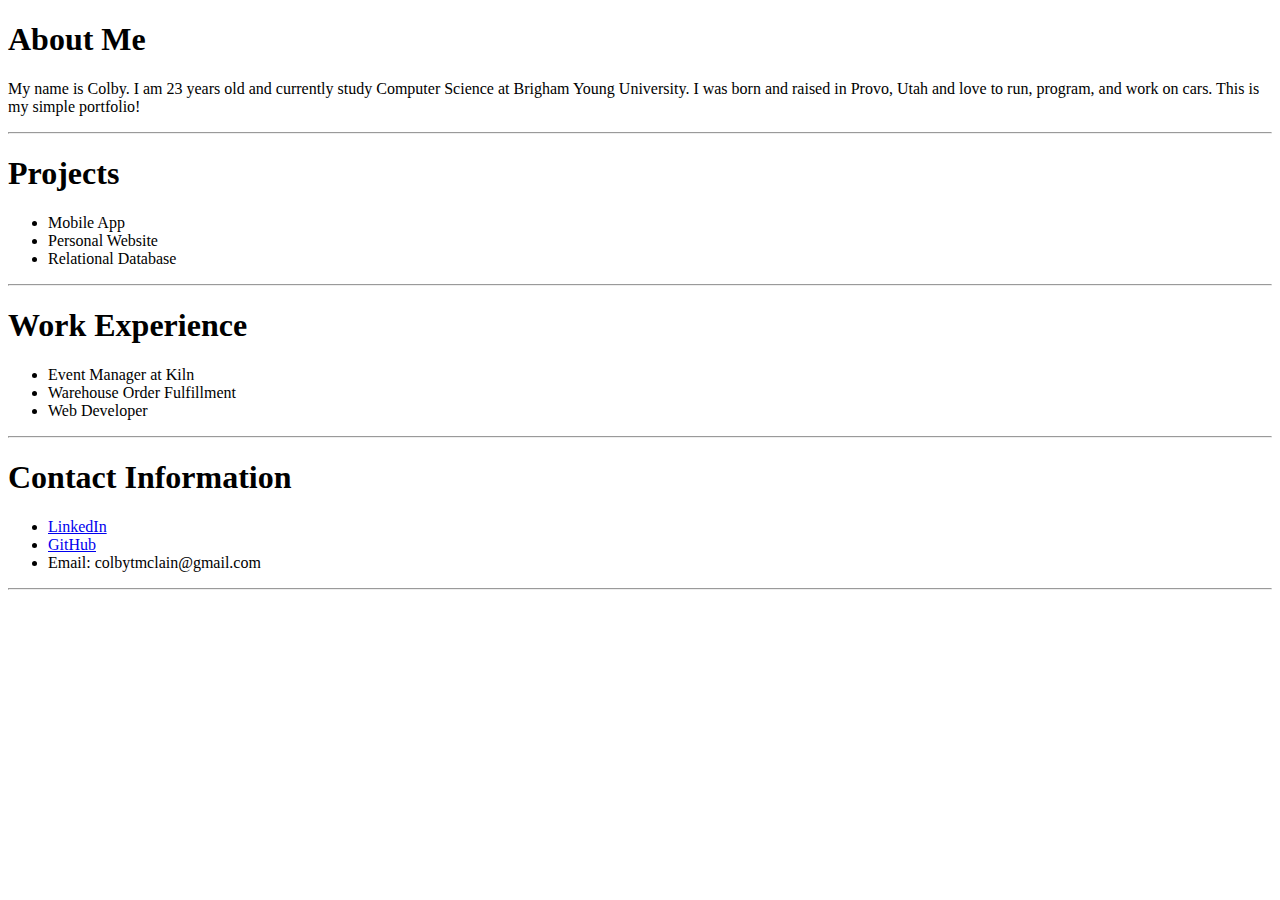
==== index.html @ 187fb52d "First commit" ====
<!DOCTYPE html>
<html>
        <head>
            <title>Colby McLain | Portfolio</title>
        </head>
        <body>
            
            <div class = "about-me">
                <header>
                    <h1>About Me</h1>
                </header>
                <div class = "about-me-paragraph">
                    <p>My name is Colby. I am 23 years old and currently study Computer Science
                        at Brigham Young University. I was born and raised in Provo, Utah and love
                        to run, program, and work on cars. This is my simple portfolio!
                    </p>
                </div>
                <hr>
            </div>

            <div class = "my-projects">
                <header>
                    <h1>Projects</h1>
                </header>
                <div class = "project-list">
                    <ul>
                        <li>Mobile App</li>
                        <li>Personal Website</li>
                        <li>Relational Database</li>
                    </ul>
                </div>
                <hr>
            </div>

            <div class = "work-experience">
                <header>
                    <h1>Work Experience</h1>
                </header>
                <div class = "work-experience-list">
                    <ul>
                        <li>Event Manager at Kiln</li>
                        <li>Warehouse Order Fulfillment</li>
                        <li>Web Developer</li>
                    </ul>
                </div>
                <hr>
            </div>

            <div class = "contact-info">
                <header>
                    <h1>Contact Information</h1>
                </header>
                <div class = "forms of contact">
                    <ul>
                        <li><a href="https://www.linkedin.com/in/colby-mclain-a11560b4/">LinkedIn</a></li>
                        <li><a href="https://www.github.com/colbytm">GitHub</a></li>
                        <li>Email: colbytmclain@gmail.com</li>
                    </ul>
                </div>
                <hr>
            </div>


        </body>
</html>
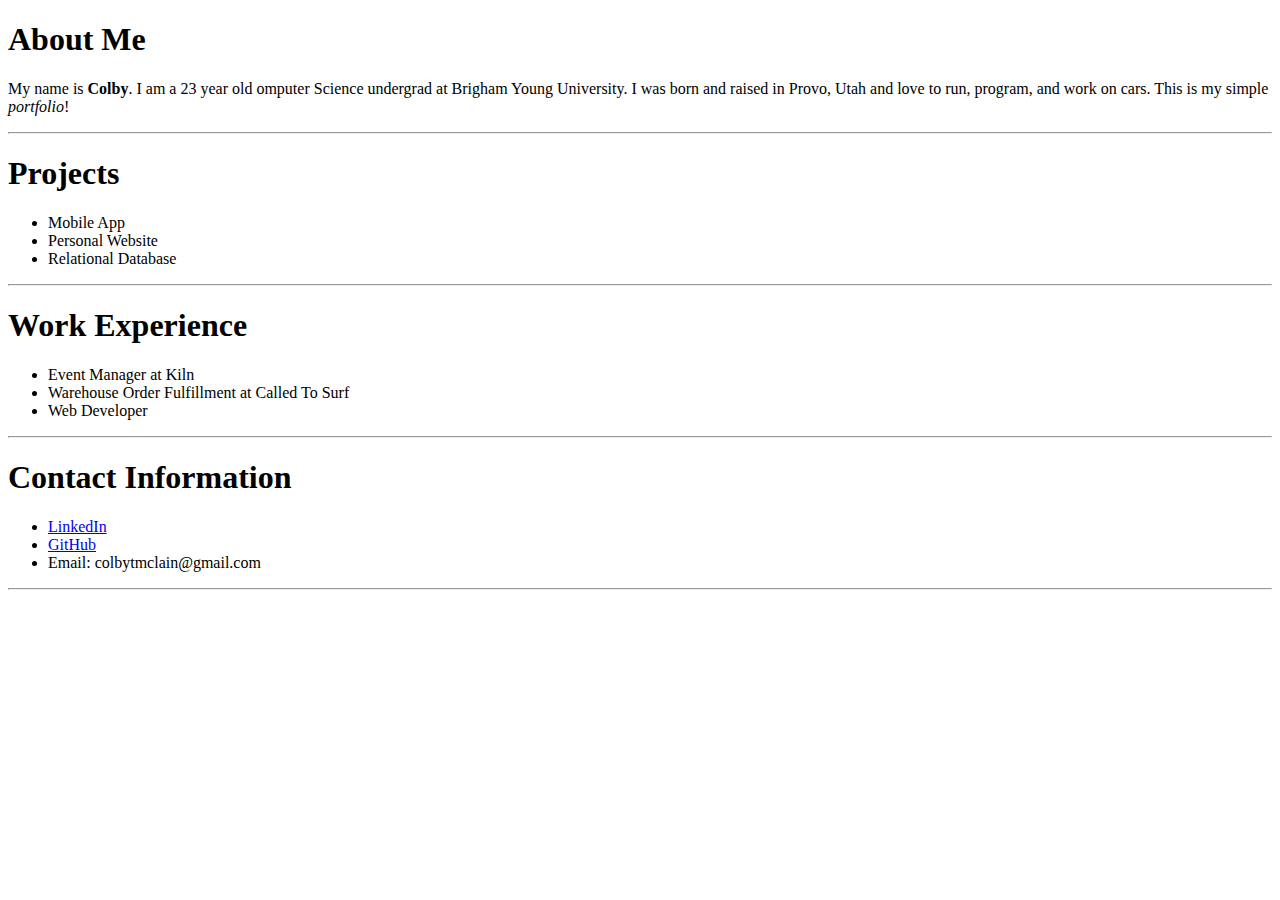
==== commit 714d2d38: "Practice commit from local machine" ====
--- a/index.html
+++ b/index.html
@@ -10,9 +10,9 @@
                     <h1>About Me</h1>
                 </header>
                 <div class = "about-me-paragraph">
-                    <p>My name is Colby. I am 23 years old and currently study Computer Science
+                    <p>My name is <strong>Colby</strong>. I am a 23 year old omputer Science undergrad
                         at Brigham Young University. I was born and raised in Provo, Utah and love
-                        to run, program, and work on cars. This is my simple portfolio!
+                        to run, program, and work on cars. This is my simple <em>portfolio</em>!
                     </p>
                 </div>
                 <hr>
@@ -39,7 +39,7 @@
                 <div class = "work-experience-list">
                     <ul>
                         <li>Event Manager at Kiln</li>
-                        <li>Warehouse Order Fulfillment</li>
+                        <li>Warehouse Order Fulfillment at Called To Surf</li>
                         <li>Web Developer</li>
                     </ul>
                 </div>
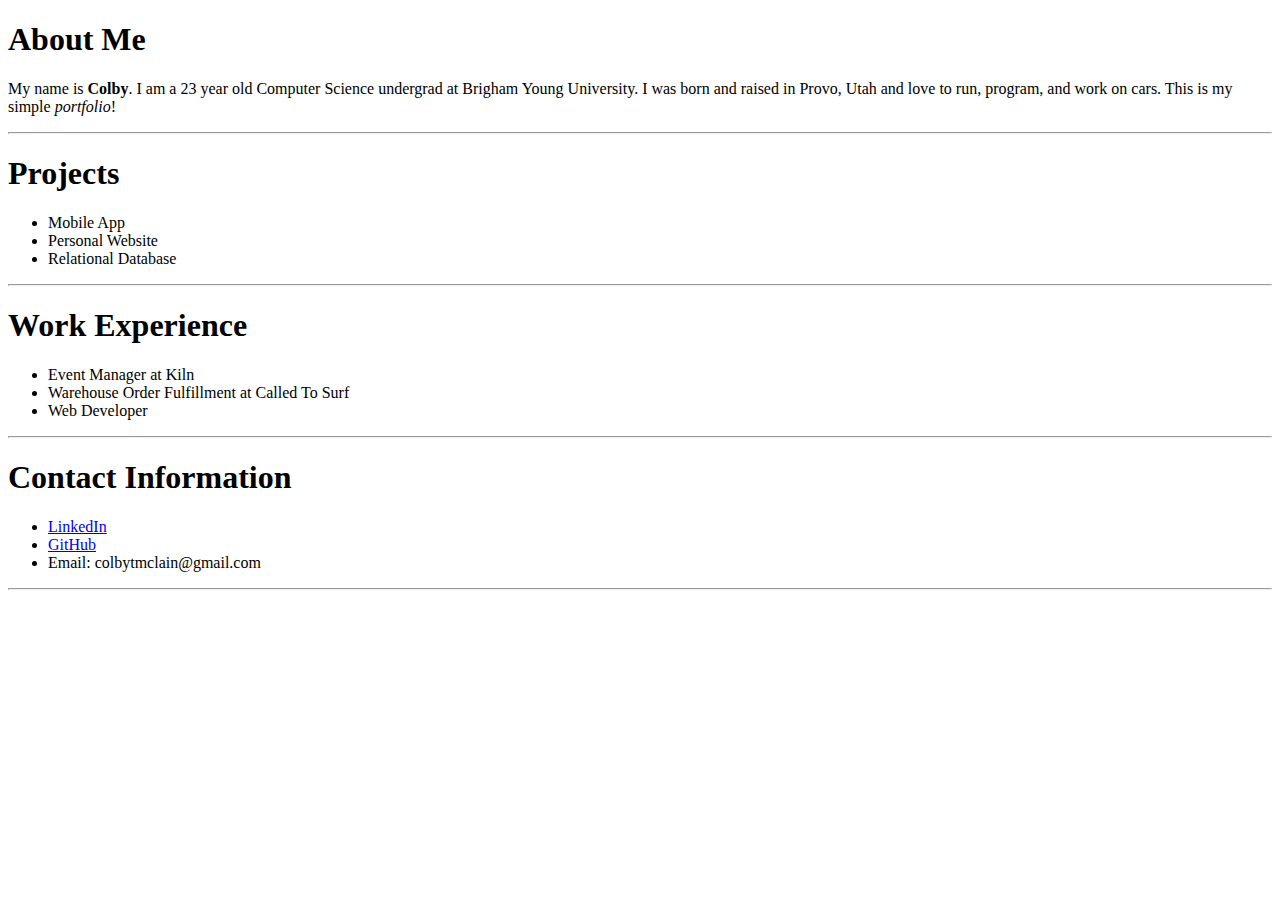
==== commit 6c971d93: "fixed typo :P" ====
--- a/index.html
+++ b/index.html
@@ -10,7 +10,7 @@
                     <h1>About Me</h1>
                 </header>
                 <div class = "about-me-paragraph">
-                    <p>My name is <strong>Colby</strong>. I am a 23 year old omputer Science undergrad
+                    <p>My name is <strong>Colby</strong>. I am a 23 year old Computer Science undergrad
                         at Brigham Young University. I was born and raised in Provo, Utah and love
                         to run, program, and work on cars. This is my simple <em>portfolio</em>!
                     </p>
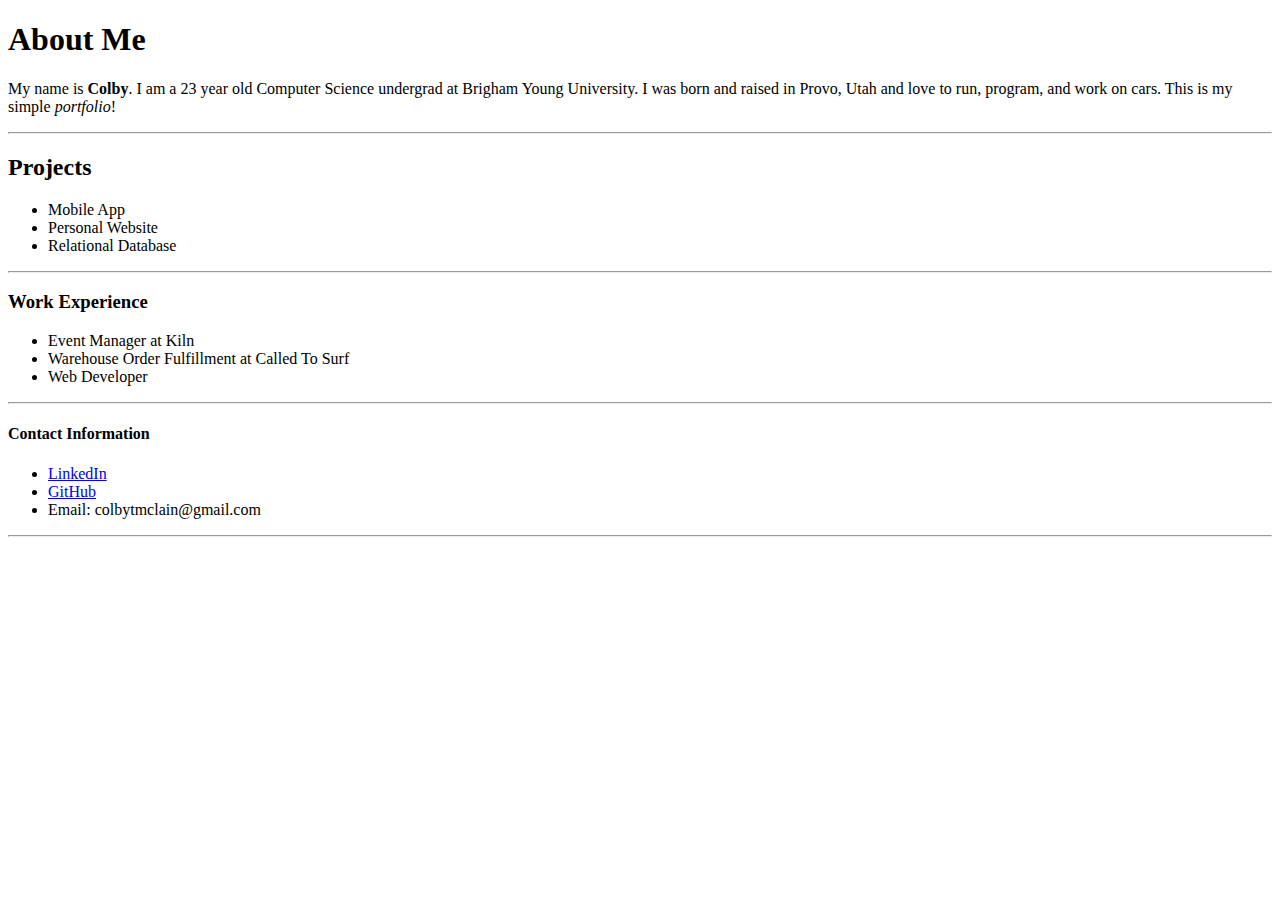
==== commit bcad0114: "added css code" ====
--- a/index.html
+++ b/index.html
@@ -1,65 +1,49 @@
 <!DOCTYPE html>
 <html>
         <head>
+            <meta charset='UTF-8'/>
             <title>Colby McLain | Portfolio</title>
+            <link rel='stylesheet' href='styles.css'/>
         </head>
         <body>
-            
-            <div class = "about-me">
-                <header>
-                    <h1>About Me</h1>
-                </header>
-                <div class = "about-me-paragraph">
-                    <p>My name is <strong>Colby</strong>. I am a 23 year old Computer Science undergrad
-                        at Brigham Young University. I was born and raised in Provo, Utah and love
-                        to run, program, and work on cars. This is my simple <em>portfolio</em>!
-                    </p>
-                </div>
+            <header>
+                <h1>About Me</h1>
+            </header>
+                <p>My name is <strong>Colby</strong>. I am a 23 year old Computer Science undergrad
+                    at Brigham Young University. I was born and raised in Provo, Utah and love
+                    to run, program, and work on cars. This is my simple <em>portfolio</em>!
+                </p>
                 <hr>
-            </div>
 
-            <div class = "my-projects">
-                <header>
-                    <h1>Projects</h1>
-                </header>
-                <div class = "project-list">
-                    <ul>
-                        <li>Mobile App</li>
-                        <li>Personal Website</li>
-                        <li>Relational Database</li>
-                    </ul>
-                </div>
-                <hr>
-            </div>
+            <header>
+                <h2>Projects</h2>
+            </header>
+            <ul>
+                <li>Mobile App</li>
+                <li>Personal Website</li>
+                <li>Relational Database</li>
+            </ul>
+            <hr>
 
-            <div class = "work-experience">
-                <header>
-                    <h1>Work Experience</h1>
-                </header>
-                <div class = "work-experience-list">
-                    <ul>
-                        <li>Event Manager at Kiln</li>
-                        <li>Warehouse Order Fulfillment at Called To Surf</li>
-                        <li>Web Developer</li>
-                    </ul>
-                </div>
-                <hr>
-            </div>
+            <header>
+                <h3>Work Experience</h3>
+            </header>
+                <ul>
+                    <li>Event Manager at Kiln</li>
+                    <li>Warehouse Order Fulfillment at Called To Surf</li>
+                    <li>Web Developer</li>
+                </ul>
+            <hr>
 
-            <div class = "contact-info">
-                <header>
-                    <h1>Contact Information</h1>
-                </header>
-                <div class = "forms of contact">
-                    <ul>
-                        <li><a href="https://www.linkedin.com/in/colby-mclain-a11560b4/">LinkedIn</a></li>
-                        <li><a href="https://www.github.com/colbytm">GitHub</a></li>
-                        <li>Email: colbytmclain@gmail.com</li>
-                    </ul>
-                </div>
-                <hr>
-            </div>
-
+            <header>
+                <h4>Contact Information</h4>
+            </header>
+                <ul>
+                    <li><a href="https://www.linkedin.com/in/colby-mclain-a11560b4/">LinkedIn</a></li>
+                    <li><a href="https://www.github.com/colbytm">GitHub</a></li>
+                    <li>Email: colbytmclain@gmail.com</li>
+                </ul>
+            <hr>
 
         </body>
 </html>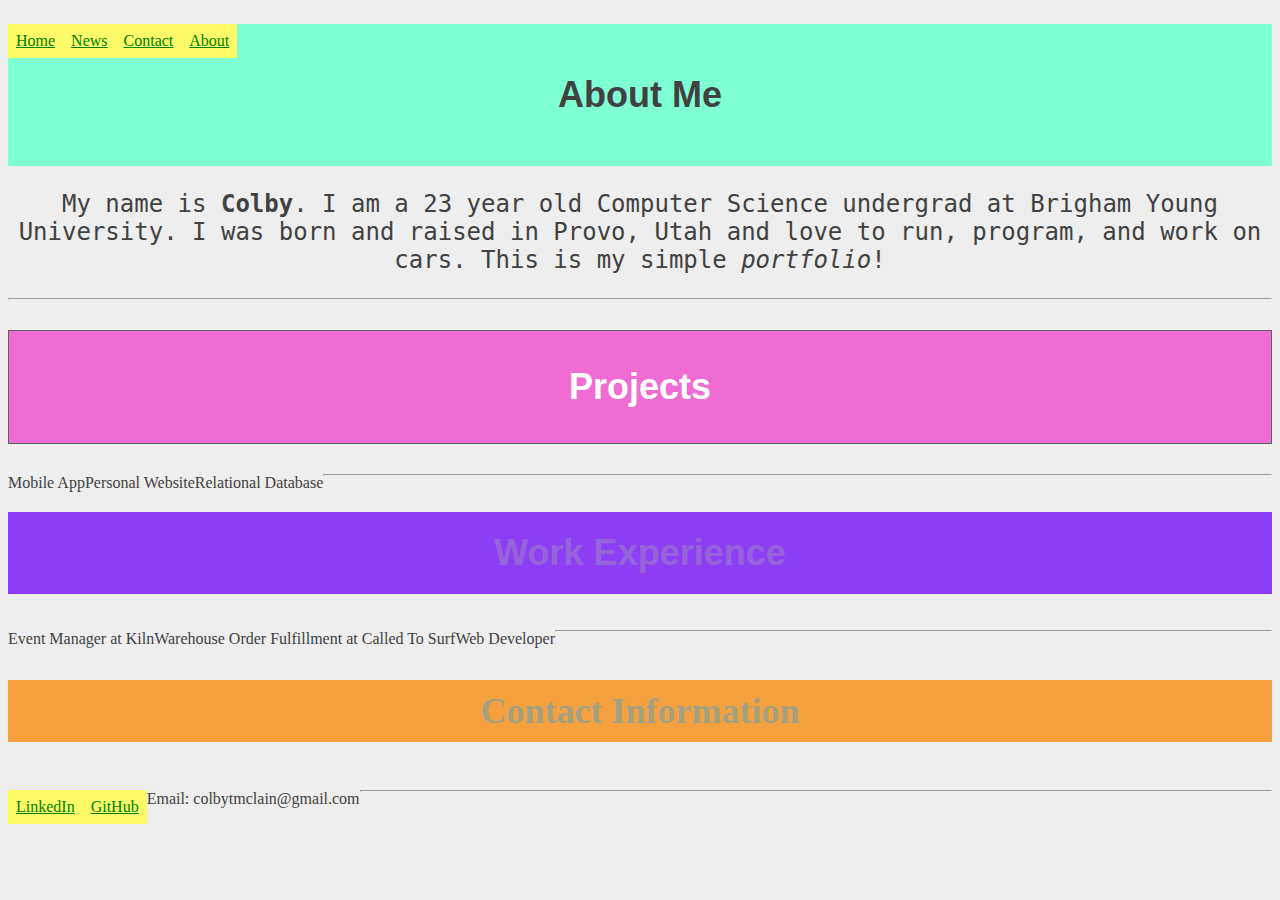
==== commit f60605c4: "css changes" ====
--- a/index.html
+++ b/index.html
@@ -6,6 +6,12 @@
             <link rel='stylesheet' href='styles.css'/>
         </head>
         <body>
+            <ul>
+                <li><a href="default.asp">Home</a></li>
+                <li><a href="news.asp">News</a></li>
+                <li><a href="contact.asp">Contact</a></li>
+                <li><a href="about.asp">About</a></li>
+            </ul>
             <header>
                 <h1>About Me</h1>
             </header>
--- a/styles.css
+++ b/styles.css
@@ -0,0 +1,64 @@
+body {
+    color: #414141;
+    background-color: #EEEEEE; 
+  }
+
+ul {
+  list-style-type: none;
+  margin: 0;
+  padding: 0;
+}
+
+li {
+  float: left;
+}
+
+a {
+  display: block;
+  padding: 8px;
+  background-color: #fdfb67;
+  color:green
+}
+
+h1 {
+    font-size: 36px;
+    font-family: "Helvetica";
+    text-align: center;
+    padding: 50px;
+    background-color: aquamarine;
+  }
+
+p {
+    text-align: center;
+    font-family: monospace;
+    font-size: 24px;
+  }
+
+h2 {
+    font-size: 36px;
+    font-family: 'Franklin Gothic Medium', 'Arial Narrow', Arial, sans-serif;
+    text-align: center;
+    padding: 35px;
+    background-color: rgb(240, 108, 211);
+    color:rgb(255, 255, 255);
+    border: 1px solid #5D6063;
+}
+
+h3 {
+  font-size: 36px;
+  font-family:'Gill Sans', 'Gill Sans MT', Calibri, 'Trebuchet MS', sans-serif;
+  text-align: center;
+  padding: 20px;
+  background-color: rgb(142, 63, 245);
+  color:rgba(170, 170, 170, 0.363);
+}
+
+h4 {
+  font-size: 36px;
+  font-family:fantasy;
+  text-align: center;
+  padding: 10px;
+  background-color: rgb(245, 160, 63);
+  color:rgba(8, 161, 250, 0.363);
+}
+
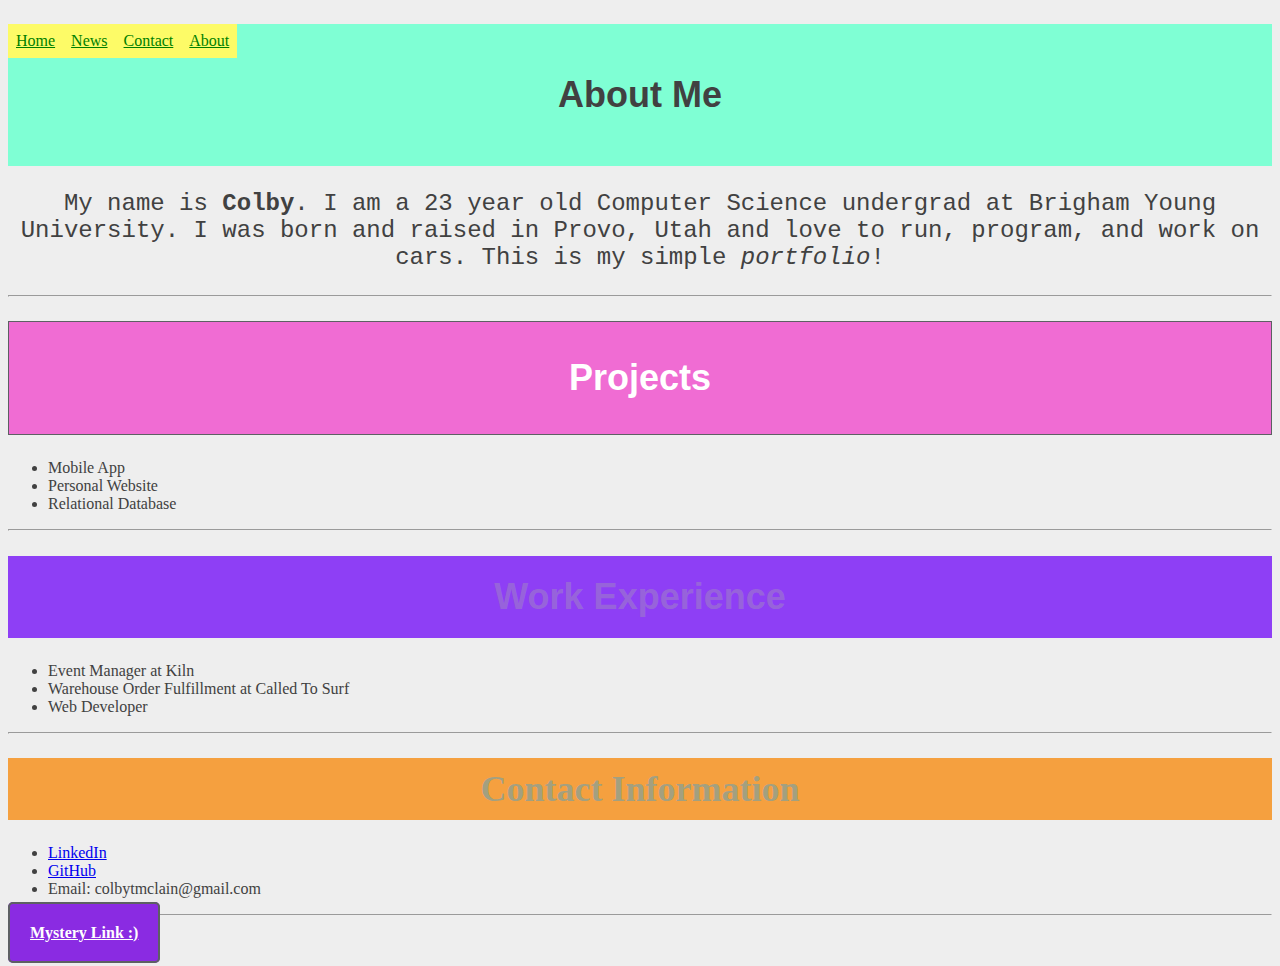
==== commit 4bf452a1: "final first css adj." ====
--- a/index.html
+++ b/index.html
@@ -4,52 +4,63 @@
             <meta charset='UTF-8'/>
             <title>Colby McLain | Portfolio</title>
             <link rel='stylesheet' href='styles.css'/>
-        </head>
-        <body>
+            <div class='list-menu'>
             <ul>
                 <li><a href="default.asp">Home</a></li>
                 <li><a href="news.asp">News</a></li>
                 <li><a href="contact.asp">Contact</a></li>
                 <li><a href="about.asp">About</a></li>
             </ul>
-            <header>
+            </div>
+        </head>
+
+        <body>
+
+            <div class='about-me'>
                 <h1>About Me</h1>
-            </header>
-                <p>My name is <strong>Colby</strong>. I am a 23 year old Computer Science undergrad
+
+                <p class='about-me-para'>
+                    My name is <strong>Colby</strong>. I am a 23 year old Computer Science undergrad
                     at Brigham Young University. I was born and raised in Provo, Utah and love
                     to run, program, and work on cars. This is my simple <em>portfolio</em>!
                 </p>
                 <hr>
+            </div>
 
-            <header>
-                <h2>Projects</h2>
-            </header>
-            <ul>
-                <li>Mobile App</li>
-                <li>Personal Website</li>
-                <li>Relational Database</li>
-            </ul>
-            <hr>
+            <div class='projects'>
+                <h1>Projects</h1>
+            
+                <ul class='project-list'>
+                    <li>Mobile App</li>
+                    <li>Personal Website</li>
+                    <li>Relational Database</li>
+                </ul>
+                <hr>
+            </div>
 
-            <header>
-                <h3>Work Experience</h3>
-            </header>
-                <ul>
+            <div class='work'>
+                <h1>Work Experience</h1>
+            
+                <ul class='work-list'>
                     <li>Event Manager at Kiln</li>
                     <li>Warehouse Order Fulfillment at Called To Surf</li>
-                    <li>Web Developer</li>
+                    <li>Web Developer</li>               
                 </ul>
-            <hr>
+                <hr>
+            </div>
 
-            <header>
-                <h4>Contact Information</h4>
-            </header>
-                <ul>
+            <div class='contact'>
+                <h1>Contact Information</h1>
+            
+                <ul class='contact-list'>
                     <li><a href="https://www.linkedin.com/in/colby-mclain-a11560b4/">LinkedIn</a></li>
                     <li><a href="https://www.github.com/colbytm">GitHub</a></li>
                     <li>Email: colbytmclain@gmail.com</li>
                 </ul>
-            <hr>
+                <hr>
+            </div>
+
+            <a id='button-2' class='button' href='nowhere.html'>Mystery Link :)</a>
 
         </body>
 </html>--- a/styles.css
+++ b/styles.css
@@ -3,24 +3,24 @@
     background-color: #EEEEEE; 
   }
 
-ul {
+.list-menu ul {
   list-style-type: none;
   margin: 0;
   padding: 0;
 }
 
-li {
+.list-menu li {
   float: left;
 }
 
-a {
+.list-menu a {
   display: block;
   padding: 8px;
   background-color: #fdfb67;
   color:green
 }
 
-h1 {
+.about-me h1 {
     font-size: 36px;
     font-family: "Helvetica";
     text-align: center;
@@ -28,13 +28,13 @@
     background-color: aquamarine;
   }
 
-p {
+.about-me p {
     text-align: center;
     font-family: monospace;
     font-size: 24px;
   }
 
-h2 {
+.projects h1 {
     font-size: 36px;
     font-family: 'Franklin Gothic Medium', 'Arial Narrow', Arial, sans-serif;
     text-align: center;
@@ -44,7 +44,7 @@
     border: 1px solid #5D6063;
 }
 
-h3 {
+.work h1 {
   font-size: 36px;
   font-family:'Gill Sans', 'Gill Sans MT', Calibri, 'Trebuchet MS', sans-serif;
   text-align: center;
@@ -53,7 +53,7 @@
   color:rgba(170, 170, 170, 0.363);
 }
 
-h4 {
+.contact h1 {
   font-size: 36px;
   font-family:fantasy;
   text-align: center;
@@ -62,3 +62,15 @@
   color:rgba(8, 161, 250, 0.363);
 }
 
+#button-2 {
+  color: #ffffff;  /* Dark gray */
+  background-color: blueviolet;
+  font-weight: bold;
+  padding: 20px;
+  text-align: center;
+  border: 2px solid #5D6063;    /* Dark gray */
+  border-radius: 5px;
+  width: 200px;
+  box-sizing: border-box;
+  margin: 20px auto;
+}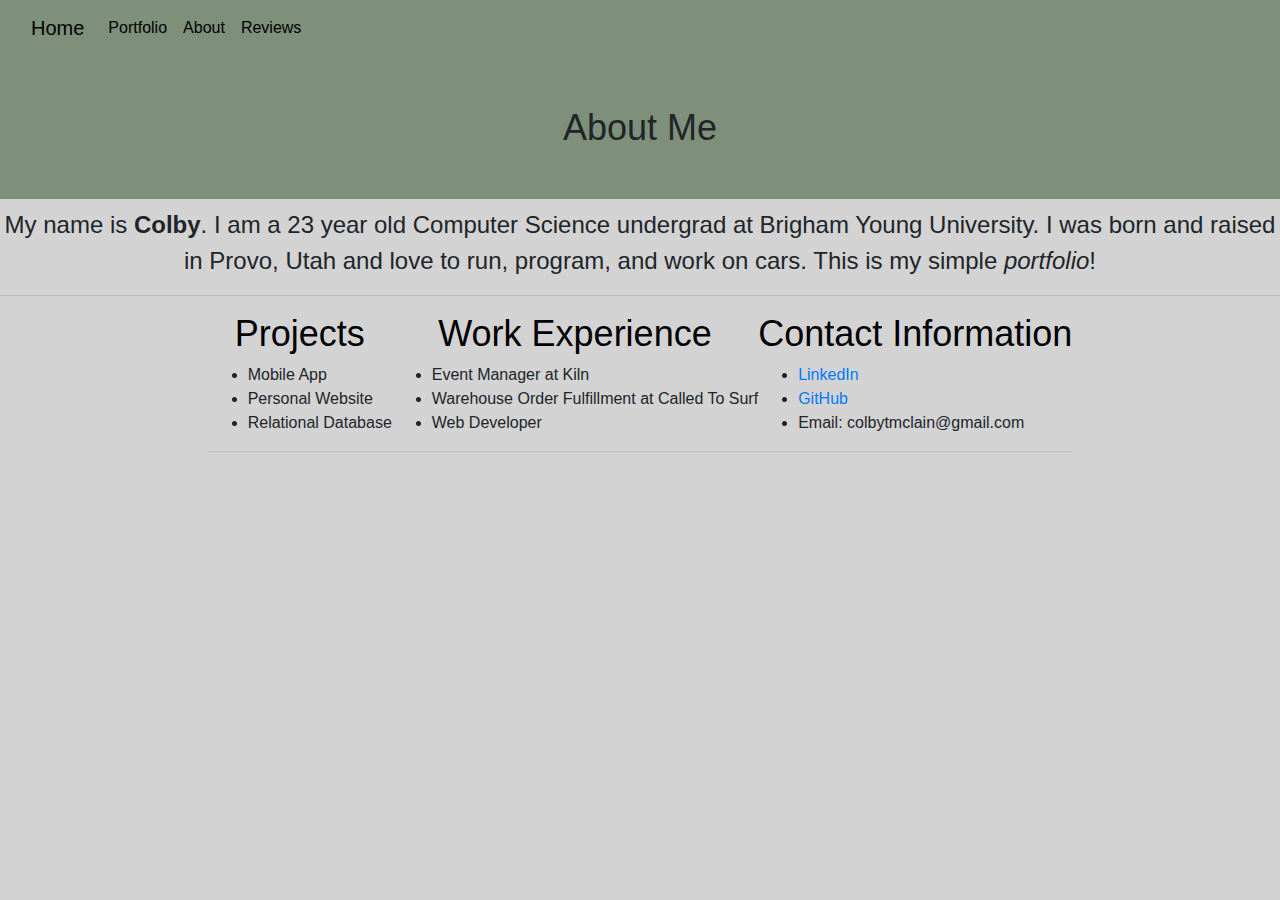
==== commit 603f9073: "css 2" ====
--- a/index.html
+++ b/index.html
@@ -3,18 +3,24 @@
         <head>
             <meta charset='UTF-8'/>
             <title>Colby McLain | Portfolio</title>
-            <link rel='stylesheet' href='styles.css'/>
-            <div class='list-menu'>
-            <ul>
-                <li><a href="default.asp">Home</a></li>
-                <li><a href="news.asp">News</a></li>
-                <li><a href="contact.asp">Contact</a></li>
-                <li><a href="about.asp">About</a></li>
-            </ul>
-            </div>
+            <link rel="stylesheet" href="https://maxcdn.bootstrapcdn.com/bootstrap/4.0.0/css/bootstrap.min.css" integrity="sha384-Gn5384xqQ1aoWXA+058RXPxPg6fy4IWvTNh0E263XmFcJlSAwiGgFAW/dAiS6JXm" crossorigin="anonymous">
+            <link rel="stylesheet" href="/styles.css" />
+            <title>Portfolio | Home</title>
         </head>
 
         <body>
+            <nav class="navbar navbar-expand-lg">
+                <div class="container-fluid">
+                  <a class="navbar-brand" href="index.html">Home</a>
+                  <div class="collapse navbar-collapse" id="navbarNavAltMarkup">
+                    <div class="navbar-nav">
+                      <a class="nav-link active" aria-current="page" href="pages/portfolio.html">Portfolio</a>
+                      <a class="nav-link" href="pages/about.html">About</a>
+                      <a class="nav-link" href="pages/reviews.html">Reviews</a>
+                    </div>
+                  </div>
+                </div>
+              </nav>
 
             <div class='about-me'>
                 <h1>About Me</h1>
@@ -27,6 +33,7 @@
                 <hr>
             </div>
 
+            <div class='home-body'>
             <div class='projects'>
                 <h1>Projects</h1>
             
@@ -60,7 +67,7 @@
                 <hr>
             </div>
 
-            <a id='button-2' class='button' href='nowhere.html'>Mystery Link :)</a>
+            </div>
 
         </body>
 </html>--- a/styles.css
+++ b/styles.css
@@ -1,7 +1,15 @@
 body {
-    color: #414141;
-    background-color: #EEEEEE; 
-  }
+  margin: 0;
+  padding: 0;
+  background-color: lightgray;
+}
+
+.home-body {
+  display: flex;
+  flex-basis: 33.3%;
+  align-items: center;
+  justify-content: center;
+}
 
 .list-menu ul {
   list-style-type: none;
@@ -10,7 +18,8 @@
 }
 
 .list-menu li {
-  float: left;
+  display: block;
+  float:left;
 }
 
 .list-menu a {
@@ -22,55 +31,62 @@
 
 .about-me h1 {
     font-size: 36px;
-    font-family: "Helvetica";
+    font-family:Arial, Helvetica, sans-serif;
     text-align: center;
     padding: 50px;
-    background-color: aquamarine;
+    background-color: rgb(126, 144, 122);
   }
 
 .about-me p {
     text-align: center;
-    font-family: monospace;
+    font-family: Arial, Helvetica, sans-serif;
     font-size: 24px;
   }
 
 .projects h1 {
     font-size: 36px;
-    font-family: 'Franklin Gothic Medium', 'Arial Narrow', Arial, sans-serif;
+    font-family:Arial, Helvetica, sans-serif;
     text-align: center;
-    padding: 35px;
-    background-color: rgb(240, 108, 211);
-    color:rgb(255, 255, 255);
-    border: 1px solid #5D6063;
+    color:black;
 }
 
 .work h1 {
   font-size: 36px;
-  font-family:'Gill Sans', 'Gill Sans MT', Calibri, 'Trebuchet MS', sans-serif;
+  font-family:Arial, Helvetica, sans-serif;
   text-align: center;
-  padding: 20px;
-  background-color: rgb(142, 63, 245);
-  color:rgba(170, 170, 170, 0.363);
+  color:black;
 }
 
 .contact h1 {
   font-size: 36px;
-  font-family:fantasy;
+  font-family:Arial, Helvetica, sans-serif;
   text-align: center;
-  padding: 10px;
-  background-color: rgb(245, 160, 63);
-  color:rgba(8, 161, 250, 0.363);
+  color:black;
 }
 
-#button-2 {
-  color: #ffffff;  /* Dark gray */
-  background-color: blueviolet;
-  font-weight: bold;
-  padding: 20px;
-  text-align: center;
-  border: 2px solid #5D6063;    /* Dark gray */
-  border-radius: 5px;
-  width: 200px;
-  box-sizing: border-box;
-  margin: 20px auto;
+.navbar {
+  background-color: rgb(126, 144, 122);
+}
+
+.navbar-nav a{
+  color: black;
+}
+
+.navbar-brand {
+  color: black;
+}
+
+.navbar-nav a:hover {
+  color: white;
+}
+
+.navbar-brand:hover {
+  color: white;
+}
+
+@media (max-width: 900px) {
+  .home-body {
+    display: block;
+  }
+  
 }